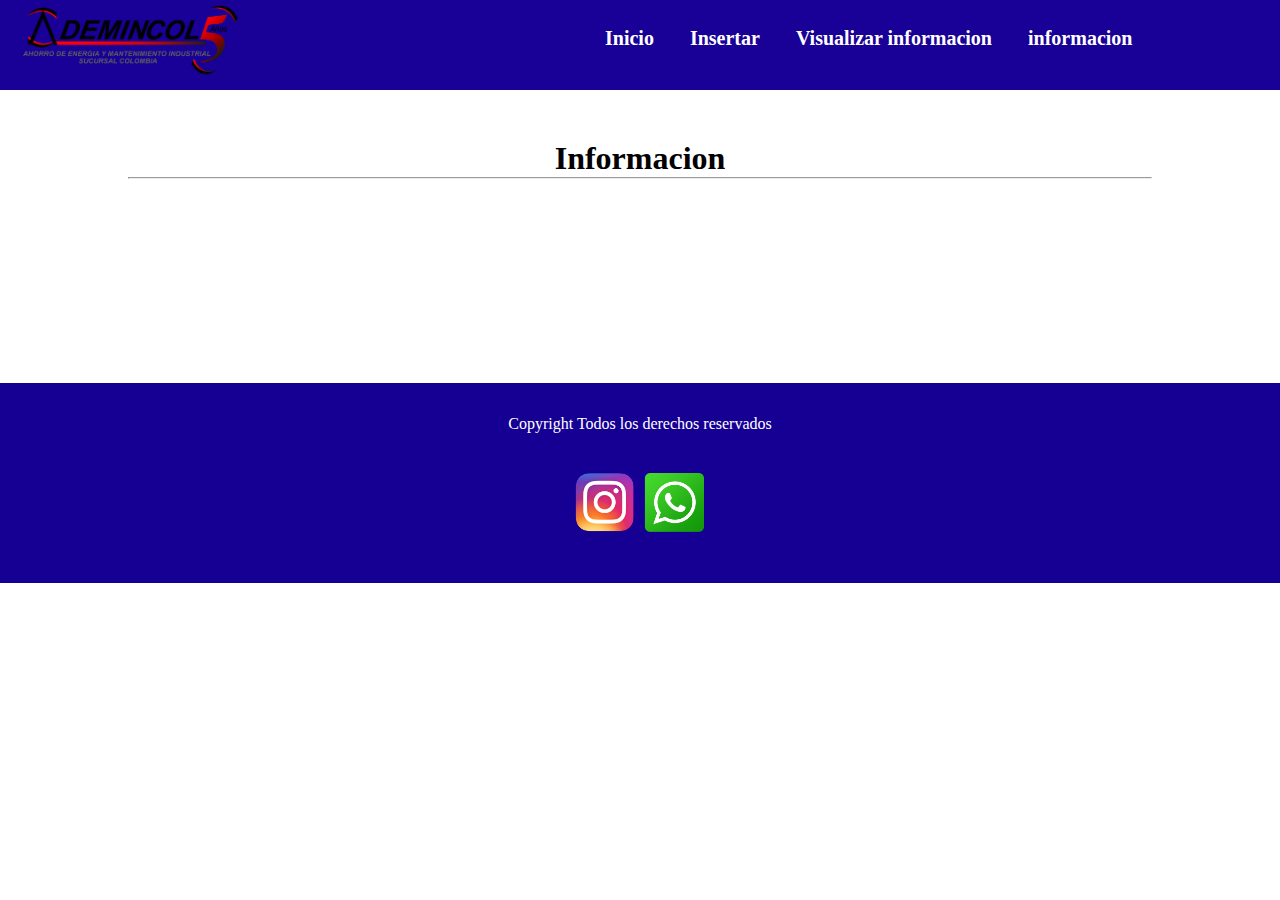
==== asset/pages/informacion.html @ c458a4a8 "Primer commmit" ====
<!DOCTYPE html>
<html lang="en">
<head>
    <meta charset="UTF-8">
    <meta http-equiv="X-UA-Compatible" content="IE=edge">
    <meta name="viewport" content="width=device-width, initial-scale=1.0">
    <title>Informacion</title>
    <link rel="stylesheet" href="../../css/style.css">
</head>
<body>
    <header>
        <a href="../../index.html"><img class="logo" src="../img/ademincol_logo.png" alt=""></a>
        <nav class="navbar">
            <ul class="menu">
                <li class="menu__item"><a class="menu__link" href="../../index.html">Inicio</a></li>
                <li class="menu__item"><a class="menu__link" href="./insertar.html">Insertar</a></li>
                <li class="menu__item"><a class="menu__link" href="./visualizar.html">Visualizar informacion</a></li>
                <li class="menu__item"><a class="menu__link" href="./informacion.html">informacion</a></li>
            </ul>
        </nav>
    </header>

    <div class="text__banner">
        <h1> Informacion</h1>
        <hr style="margin-bottom: 50px;">
    </div>

    <footer>
        <p>Copyright Todos los derechos reservados</p>
        <ul>
            <a href="https://www.instagram.com/"><img src="../img/insta.png" style="width: 65px" alt=""></a>
            <a href="https://web.whatsapp.com/"><img src="../img/wth.png" style="width: 65px" alt=""></a>
        </ul>
    </footer>
    
</body>
</html>
---- css/style.css ----
* {
    margin: 0%;
    padding: 0%;
    box-sizing: border-box;
}

a {
    text-decoration: none;
}

h3 {
    text-align: center;
    padding: 1rem;
}

hr {
    width: 80%;
    display: inline-block;
}

header {
    background-color: rgb(25, 0, 150);
    height: 10vh;
}

.navbar {
    display: inline-block;
}

.logo {
    width: 250px;
    margin-left: 15px;
}

.menu {
    position: relative;
    left: 320px;
    bottom: 33px;
}

.menu__item{
    display: inline-block;
    padding: 1rem;
}

.menu__link {
    color: rgb(255, 255, 255);
    font-size: 20px;
    font-weight: bold;
}

/* Estilos banner */

.text__banner {
    text-align: center;
    margin-top: 50px;
}

/* Estilos main__index */

.main__index {
    display: inline-block;
    text-align: center;
}

.section__one {
    display: inline-block;
    width: 30%;
    border-width: 1px;
    border-style: solid;
    border-color: black;
}

.section__one article {
    padding: 1rem;
}

.section__two {
    display: inline-block;
    width: 30%;
    border-width: 1px;
    border-style: solid;
    border-color: black;
}

.section__two article {
    padding: 1rem;
}

.section__three {
    display: inline-block;
    width: 30%;
    border-width: 1px;
    border-style: solid;
    border-color: black;
}

.section__three article {
    padding: 1rem;
}

/* Footer */

footer {
    padding-top: 2rem;
    height: 200px;
    color: white;
    text-align: center;
    margin-top: 150px;
    background-color: rgb(22, 0, 148);
}

footer ul {
    display: inline-block;
    padding: 2rem;
    margin-top: 5px;
}

.boton__one {
    padding: 1rem;
    text-align: center;
}

.boton__two {
    padding: 1rem;
    text-align: center;
}

.boton__three {
    padding: 1rem;
    text-align: center;
}
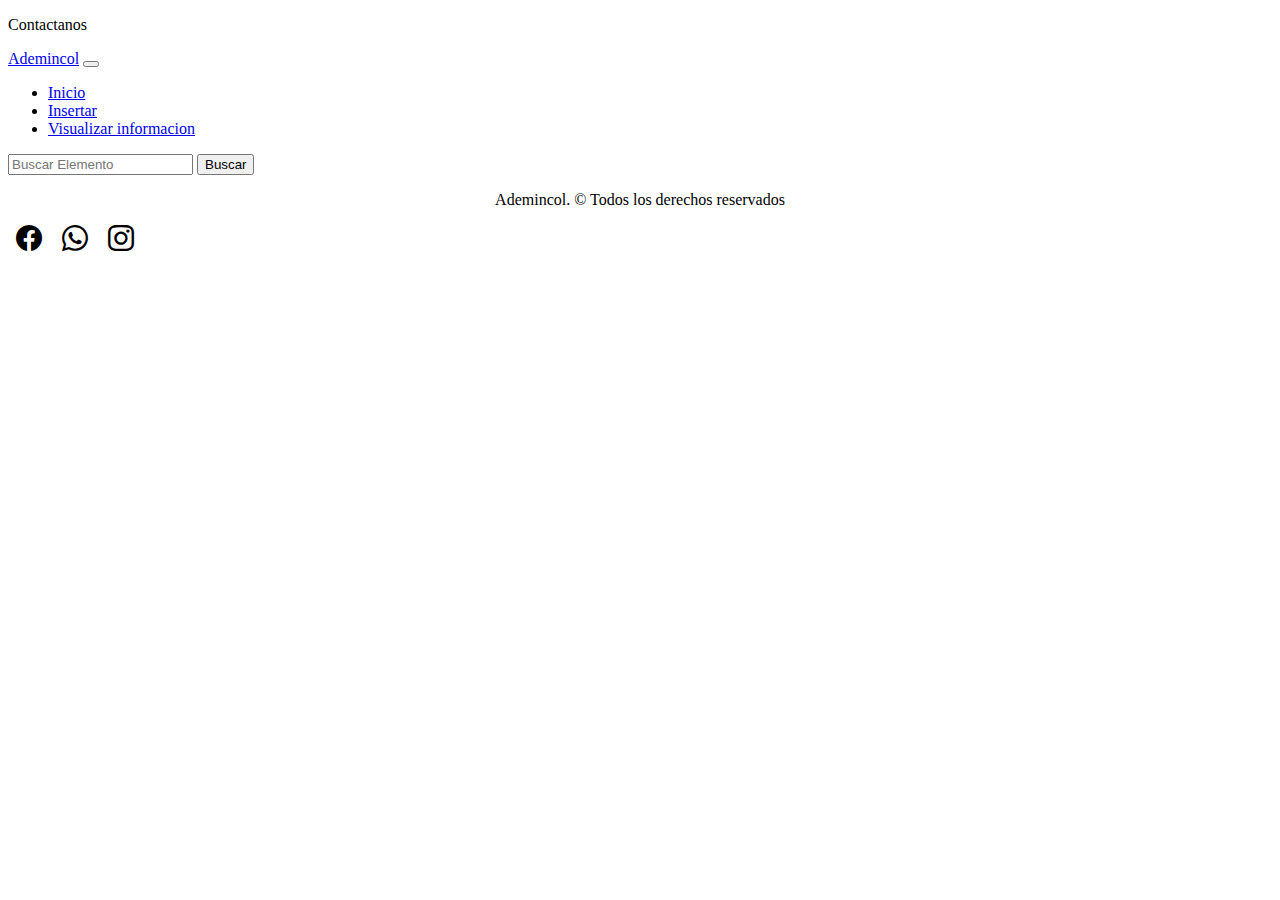
==== commit feae9385: "Arreglo del diseño web general" ====
--- a/asset/pages/informacion.html
+++ b/asset/pages/informacion.html
@@ -1,37 +1,55 @@
-<!DOCTYPE html>
+<!doctype html>
 <html lang="en">
-<head>
-    <meta charset="UTF-8">
-    <meta http-equiv="X-UA-Compatible" content="IE=edge">
-    <meta name="viewport" content="width=device-width, initial-scale=1.0">
-    <title>Informacion</title>
+  <head>
+    <meta charset="utf-8">
+    <meta name="viewport" content="width=device-width, initial-scale=1">
+    <title>Ademincol</title>
+    <link href="https://cdn.jsdelivr.net/npm/bootstrap@5.2.3/dist/css/bootstrap.min.css" rel="stylesheet" integrity="sha384-rbsA2VBKQhggwzxH7pPCaAqO46MgnOM80zW1RWuH61DGLwZJEdK2Kadq2F9CUG65" crossorigin="anonymous">
     <link rel="stylesheet" href="../../css/style.css">
-</head>
-<body>
-    <header>
-        <a href="../../index.html"><img class="logo" src="../img/ademincol_logo.png" alt=""></a>
-        <nav class="navbar">
-            <ul class="menu">
-                <li class="menu__item"><a class="menu__link" href="../../index.html">Inicio</a></li>
-                <li class="menu__item"><a class="menu__link" href="./insertar.html">Insertar</a></li>
-                <li class="menu__item"><a class="menu__link" href="./visualizar.html">Visualizar informacion</a></li>
-                <li class="menu__item"><a class="menu__link" href="./informacion.html">informacion</a></li>
-            </ul>
-        </nav>
+    <link rel="stylesheet" href="https://cdn.jsdelivr.net/npm/bootstrap-icons@1.10.2/font/bootstrap-icons.css">
+  </head>
+  <body>
+
+    <header class="container-fluid bg-danger d-flex justify-content-center">
+        <p class="text-light mb-0 p-2 fs-6">Contactanos</p>
     </header>
 
-    <div class="text__banner">
-        <h1> Informacion</h1>
-        <hr style="margin-bottom: 50px;">
-    </div>
+    <nav class="navbar navbar-expand-lg bg-light">
+        <div class="container-fluid">
+          <a class="navbar-brand" href="#"><span class="text-danger fs-5 fw-blod">Ademincol</span></a>
+          <button class="navbar-toggler" type="button" data-bs-toggle="collapse" data-bs-target="#navbarSupportedContent" aria-controls="navbarSupportedContent" aria-expanded="false" aria-label="Toggle navigation">
+            <span class="navbar-toggler-icon"></span>
+          </button>
+          <div class="collapse navbar-collapse" id="navbarSupportedContent">
+            <ul class="navbar-nav me-auto mb-2 mb-lg-0">
+              <li class="nav-item">
+                <a class="nav-link active" aria-current="page" href="../../index.html">Inicio</a>
+              </li>
+              <li class="nav-item">
+                <a class="nav-link active" aria-current="page" href="insertar.html">Insertar</a>
+              </li>
+              <li class="nav-item">
+                <a class="nav-link active" aria-current="page" href="informacion.html">Visualizar informacion</a>
+              </li>
+            </ul>
+            <form class="d-flex" role="search">
+              <input class="form-control me-2" type="search" placeholder="Buscar Elemento" aria-label="Search">
+              <button class="btn btn-outline-success" type="submit">Buscar</button>
+            </form>
+          </div>
+        </div>
+    </nav>
 
-    <footer>
-        <p>Copyright Todos los derechos reservados</p>
-        <ul>
-            <a href="https://www.instagram.com/"><img src="../img/insta.png" style="width: 65px" alt=""></a>
-            <a href="https://web.whatsapp.com/"><img src="../img/wth.png" style="width: 65px" alt=""></a>
-        </ul>
+
+    <footer class="w-100 d-flex align-items-center justify-content-center flex-wrap">
+        <p class="fs-5 px-3 pt-3">Ademincol. &copy; Todos los derechos reservados</p>
+        <div id="iconos">
+            <a href=""><i class="bi bi-facebook"></i></a>
+            <a href="https://web.whatsapp.com/"><i class="bi bi-whatsapp"></i></a>
+            <a href="https://www.instagram.com/"><i class="bi bi-instagram"></i></a>
+        </div>
     </footer>
-    
-</body>
+
+    <script src="https://cdn.jsdelivr.net/npm/bootstrap@5.2.3/dist/js/bootstrap.bundle.min.js" integrity="sha384-kenU1KFdBIe4zVF0s0G1M5b4hcpxyD9F7jL+jjXkk+Q2h455rYXK/7HAuoJl+0I4" crossorigin="anonymous"></script>
+  </body>
 </html>--- a/css/style.css
+++ b/css/style.css
@@ -1,132 +1,50 @@
-* {
-    margin: 0%;
-    padding: 0%;
-    box-sizing: border-box;
+.carousel-inner{
+    max-height: 40rem;
 }
 
-a {
-    text-decoration: none;
+@media (max-width:768px){
+    #intro, #equipo{
+        width: 90% !important;
+    }
+
+    #equipo p{
+        display: none;
+    }
+    .servicio-fila{
+        width: 100% !important;
+        text-align: center;
+    }
 }
 
-h3 {
-    text-align: center;
-    padding: 1rem;
+@media(max-width: 576px){
+    .icono-warp{
+        flex-wrap: wrap;
+        justify-content: center !important;
+    }
 }
 
-hr {
-    width: 80%;
-    display: inline-block;
+#bg-contacto{
+    position: relative;
+    top: -130px;
 }
 
-header {
-    background-color: rgb(25, 0, 150);
-    height: 10vh;
+#seccion-contacto{
+    background-color: #FF0000;
+    min-height: 500px;
+    position: relative;
 }
 
-.navbar {
-    display: inline-block;
+footer{
+    min-height: 100px;
 }
 
-.logo {
-    width: 250px;
-    margin-left: 15px;
-}
-
-.menu {
-    position: relative;
-    left: 320px;
-    bottom: 33px;
-}
-
-.menu__item{
-    display: inline-block;
-    padding: 1rem;
-}
-
-.menu__link {
-    color: rgb(255, 255, 255);
-    font-size: 20px;
-    font-weight: bold;
-}
-
-/* Estilos banner */
-
-.text__banner {
-    text-align: center;
-    margin-top: 50px;
-}
-
-/* Estilos main__index */
-
-.main__index {
-    display: inline-block;
+footer p {
+    color: rgb(0, 0, 0);
     text-align: center;
 }
 
-.section__one {
-    display: inline-block;
-    width: 30%;
-    border-width: 1px;
-    border-style: solid;
-    border-color: black;
-}
-
-.section__one article {
-    padding: 1rem;
-}
-
-.section__two {
-    display: inline-block;
-    width: 30%;
-    border-width: 1px;
-    border-style: solid;
-    border-color: black;
-}
-
-.section__two article {
-    padding: 1rem;
-}
-
-.section__three {
-    display: inline-block;
-    width: 30%;
-    border-width: 1px;
-    border-style: solid;
-    border-color: black;
-}
-
-.section__three article {
-    padding: 1rem;
-}
-
-/* Footer */
-
-footer {
-    padding-top: 2rem;
-    height: 200px;
-    color: white;
-    text-align: center;
-    margin-top: 150px;
-    background-color: rgb(22, 0, 148);
-}
-
-footer ul {
-    display: inline-block;
-    padding: 2rem;
-    margin-top: 5px;
-}
-
-.boton__one {
-    padding: 1rem;
-    text-align: center;
-}
-
-.boton__two {
-    padding: 1rem;
-    text-align: center;
-}
-
-.boton__three {
-    padding: 1rem;
-    text-align: center;
+#iconos i {
+    font-size: 26px;
+    padding: 0 8px;
+    color: rgb(0, 0, 0);
 }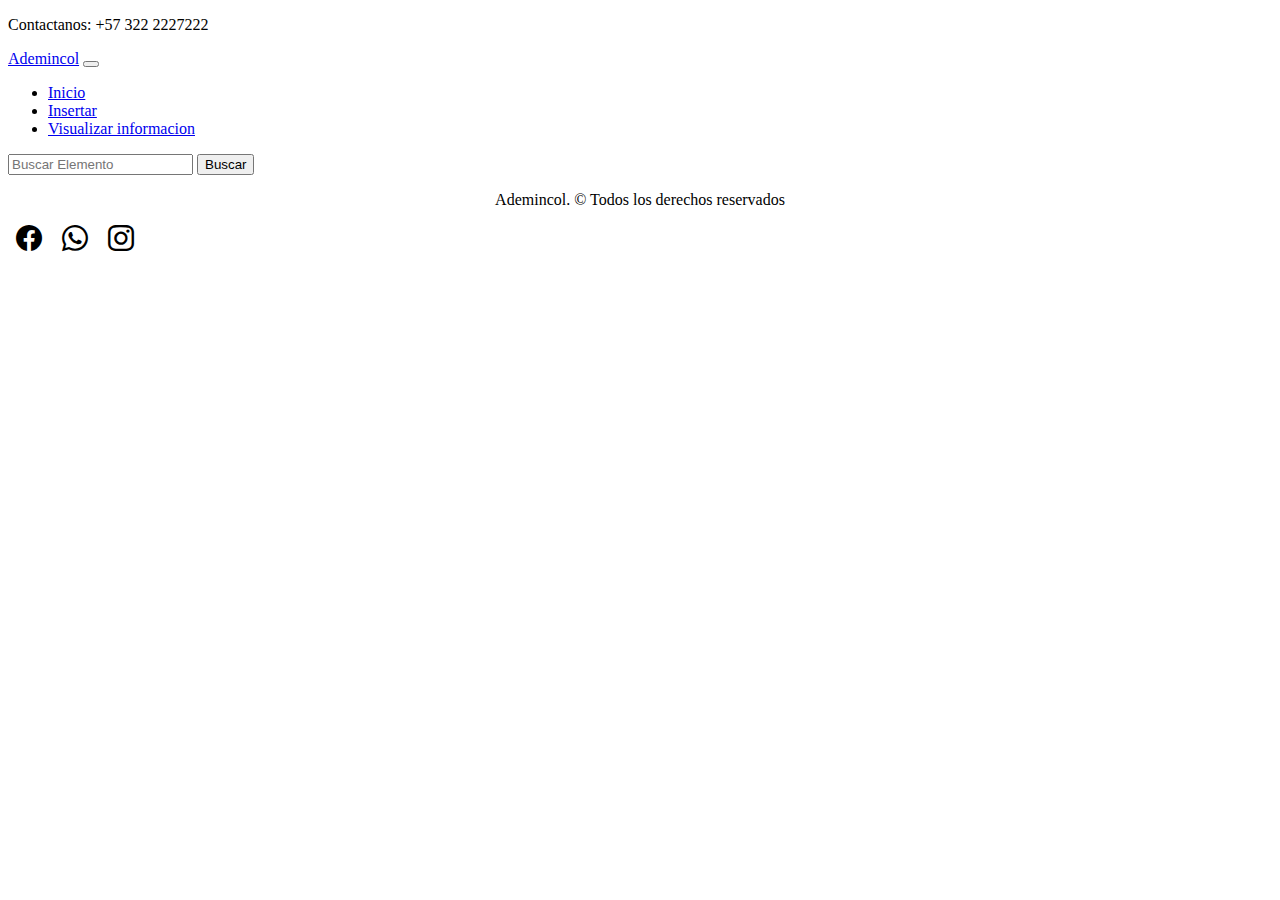
==== commit e874d359: "Arreglo del diseño web general 2" ====
--- a/asset/pages/informacion.html
+++ b/asset/pages/informacion.html
@@ -11,7 +11,7 @@
   <body>
 
     <header class="container-fluid bg-danger d-flex justify-content-center">
-        <p class="text-light mb-0 p-2 fs-6">Contactanos</p>
+        <p class="text-light mb-0 p-2 fs-6">Contactanos: +57 322 2227222</p>
     </header>
 
     <nav class="navbar navbar-expand-lg bg-light">
@@ -44,7 +44,7 @@
     <footer class="w-100 d-flex align-items-center justify-content-center flex-wrap">
         <p class="fs-5 px-3 pt-3">Ademincol. &copy; Todos los derechos reservados</p>
         <div id="iconos">
-            <a href=""><i class="bi bi-facebook"></i></a>
+            <a href="https://www.facebook.com"><i class="bi bi-facebook"></i></a>
             <a href="https://web.whatsapp.com/"><i class="bi bi-whatsapp"></i></a>
             <a href="https://www.instagram.com/"><i class="bi bi-instagram"></i></a>
         </div>
